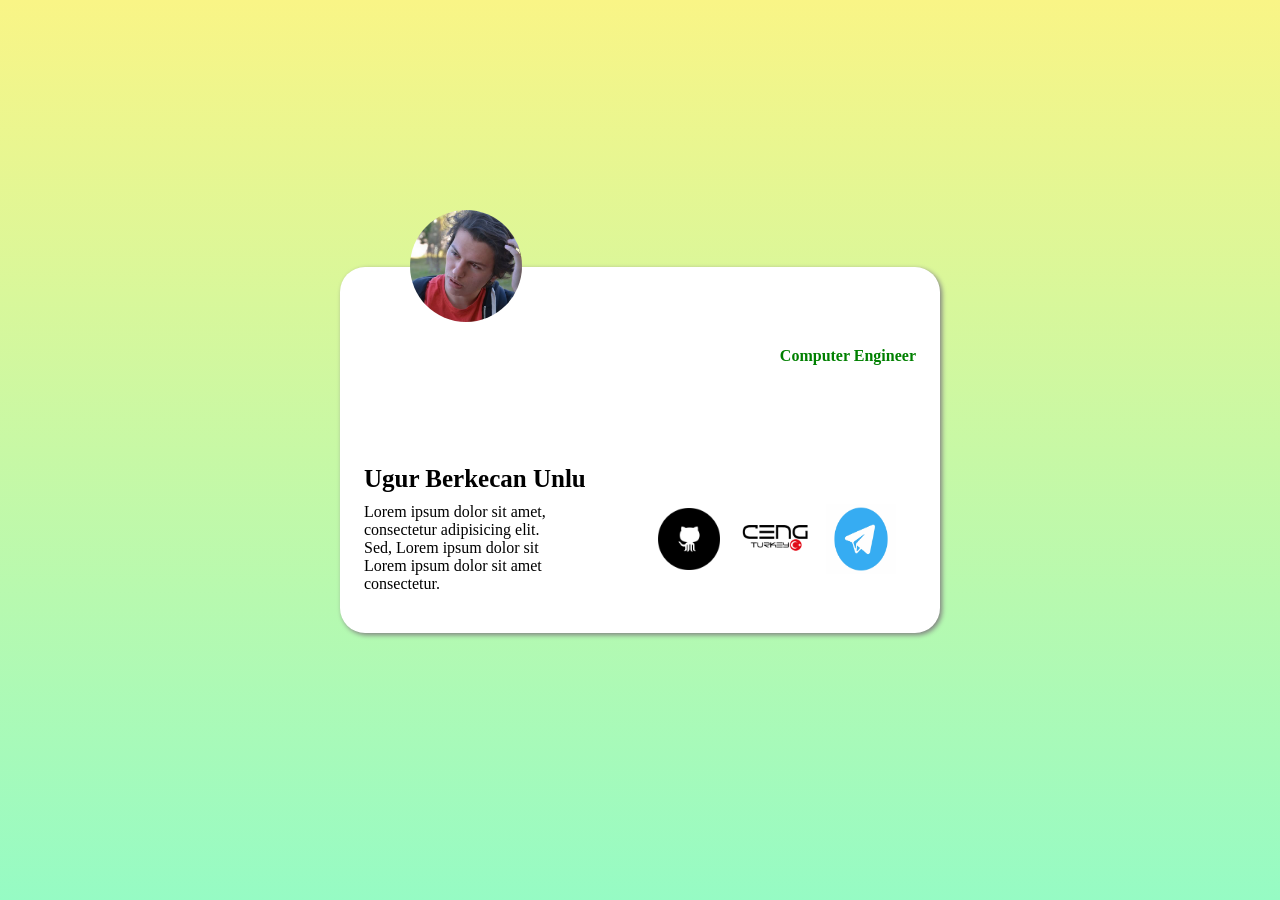
==== index.html @ 1a93d6b3 "new portfolio new portfolio" ====
<!DOCTYPE html>
<html lang="en">
<head>
    <meta charset="UTF-8">
    <meta name="viewport" content="width=device-width, initial-scale=1.0">
    <meta http-equiv="X-UA-Compatible" content="ie=edge">
    <title>Document</title>
    <link rel="stylesheet" href="style.css">
</head>
<body>
    <div class="card">
        <div class="text">
            <div class="title">
                <img src="/images/avatar.jpg" alt="avatar" class="avatar">
                <div class="job">Computer Engineer</div>
                <div class="main-title">Ugur Berkecan Unlu</div>
                
                <div class="about">Lorem ipsum dolor sit amet, consectetur 
                    adipisicing elit. Sed, Lorem ipsum dolor sit  Lorem ipsum dolor sit amet consectetur.
                    <div class="actions">
                            <button><img src="/images/github.png" alt="github" class="github"></button>
                            <button><img src="/images/cengturkey.png" alt="cengturkey" class="cengturkey"></button>
                            <button><img src="/images/telegram.png" alt="telegram" class="telegram"></button>
                            
                          </div></div>
                    
            </div>
           
            
    </div>
    
</div>
    
</body>

</html>
---- style.css ----
body {
    background-image : linear-gradient(to top, #96fbc4 0%,#f9f586 100%);
    height: 100vh;
    margin: 0;
    display: grid;
    align-items: center;
    justify-content: center;


    }
.text {
    padding: 5em 1.5em 2.5em 1.5em;
}
.card {
    background: #fff;
    display: grid;
    box-shadow: 2px 2px 5px gray;
    max-width: 600px;
    border-radius: 25px;
   
}
.avatar {
    vertical-align: middle;
    width: 7em;
    height: 7em;
    border-radius: 50%;
    display: flex;
    position: absolute;
    padding: 10px 10px 10px 10px;
    top: 200px;
    left: 400px;
    
}
.main-title {
    padding-bottom: 10px;
    font-size: 25px;
    font-weight: bold;
    display: inline-block;
    
}
.job {
    margin-bottom: 100px;   
    text-align: right;
    color: green;
    font-weight: bold;
    }
.about {
    display: grid;
    grid-template-columns: 1fr 2fr;
   
}
.actions {
    padding: 0px 10px 10px 100px;
    
}

.avatar:hover
{
    
    cursor: default;
    transform: rotate(-30deg);
    transition: all 0.2s ease-in-out 0s;
    border: 0.1px solid yellow;
}
.actions img {
    width: 70px;
    height: 70px;
    
    
}
.actions .github:hover {
    transform: rotate(360deg);
    transition: all 0.2s ease-in-out 0s;
    
}
.actions .cengturkey:hover{
    transform: rotate(360deg);
    transition: all 0.2s ease-in-out 0s;
}
.actions .telegram:hover{
    transform: rotate(360deg);
    transition: all 0.2s ease-in-out 0s;
}
button {
    border: none;
    background: none;
    
    
    
    }
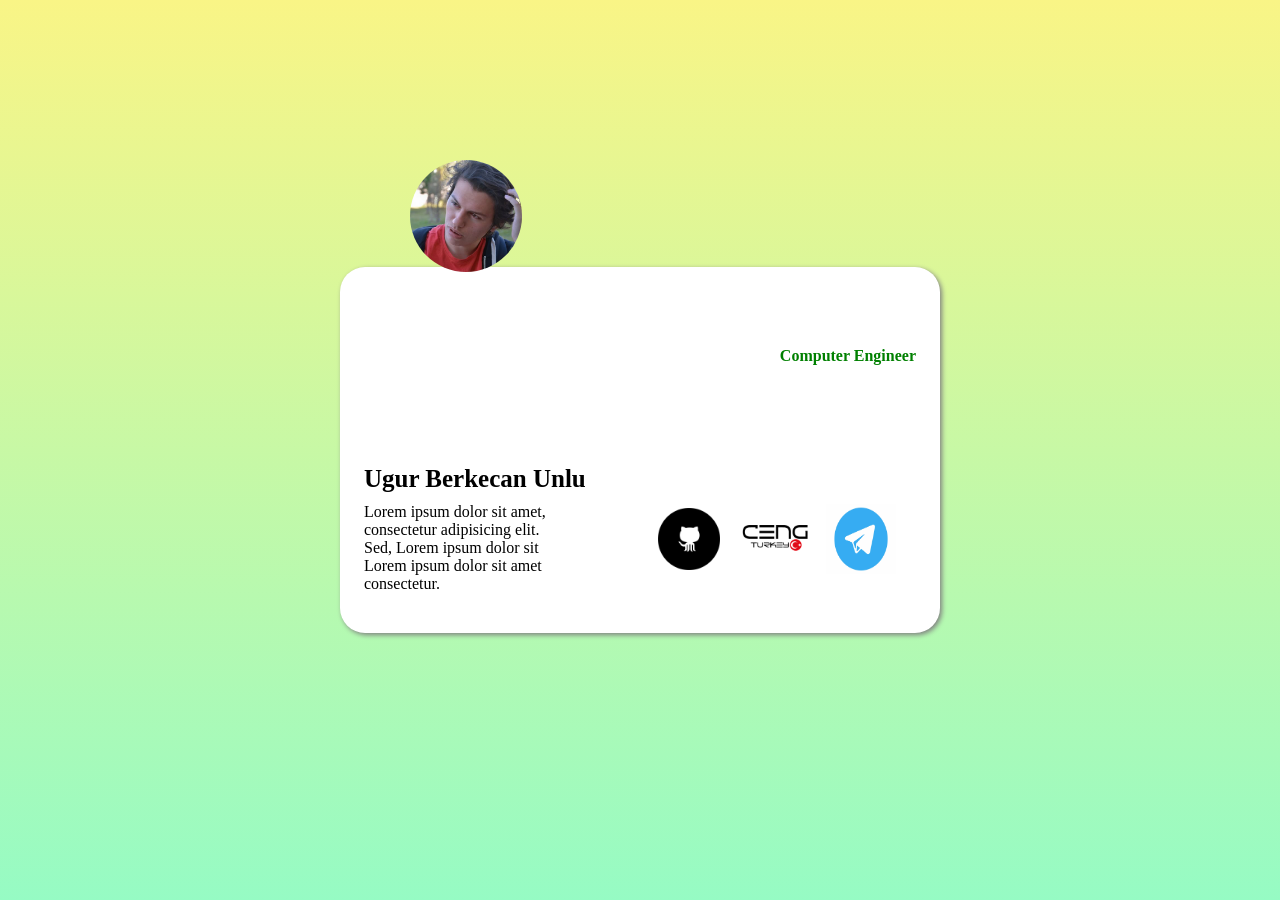
==== commit acfe419b: "added link" ====
--- a/index.html
+++ b/index.html
@@ -11,16 +11,16 @@
     <div class="card">
         <div class="text">
             <div class="title">
-                <img src="/images/avatar.jpg" alt="avatar" class="avatar">
+                <img src="images/avatar.jpg" alt="avatar" class="avatar">
                 <div class="job">Computer Engineer</div>
                 <div class="main-title">Ugur Berkecan Unlu</div>
                 
                 <div class="about">Lorem ipsum dolor sit amet, consectetur 
                     adipisicing elit. Sed, Lorem ipsum dolor sit  Lorem ipsum dolor sit amet consectetur.
                     <div class="actions">
-                            <button><img src="/images/github.png" alt="github" class="github"></button>
-                            <button><img src="/images/cengturkey.png" alt="cengturkey" class="cengturkey"></button>
-                            <button><img src="/images/telegram.png" alt="telegram" class="telegram"></button>
+                            <button onclick="location.href='https://github.com/ugurberkecan'"><img src="images/github.png" alt="github" class="github"></button>
+                            <button onclick="location.href='https://cengturkey.com'" ><img src="images/cengturkey.png" alt="cengturkey" class="cengturkey"></button>
+                            <button onclick="location.href='https://t.me/onkarakter'"><img src="images/telegram.png" alt="telegram" class="telegram"></button>
                             
                           </div></div>
                     
--- a/style.css
+++ b/style.css
@@ -27,7 +27,7 @@
     display: flex;
     position: absolute;
     padding: 10px 10px 10px 10px;
-    top: 200px;
+    top: 150px;
     left: 400px;
     
 }
@@ -84,8 +84,6 @@
 button {
     border: none;
     background: none;
-    
-    
-    
-    }
+    outline: none;
+}
 
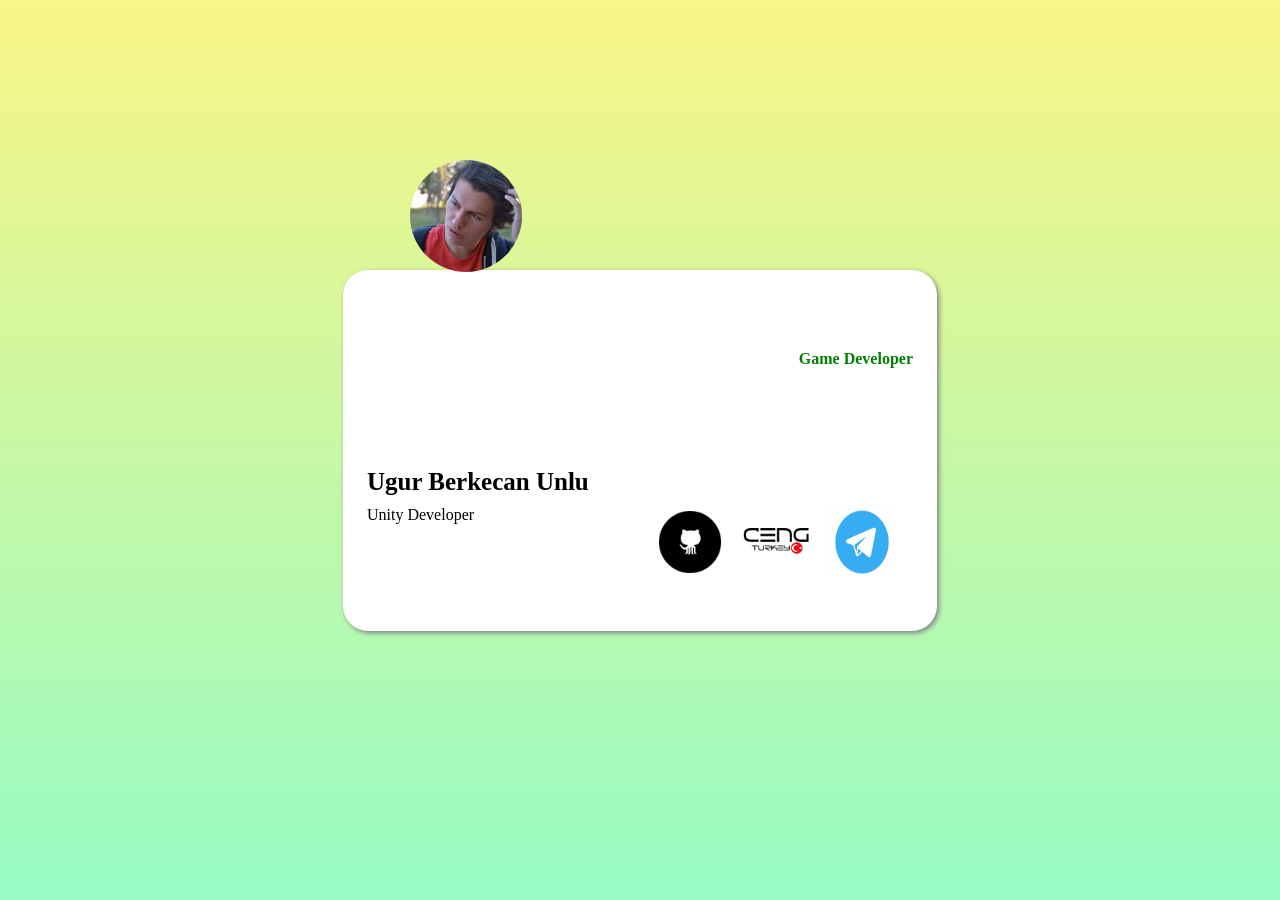
==== commit eab5c538: "Update index.html" ====
--- a/index.html
+++ b/index.html
@@ -12,11 +12,10 @@
         <div class="text">
             <div class="title">
                 <img src="images/avatar.jpg" alt="avatar" class="avatar">
-                <div class="job">Computer Engineer</div>
+                <div class="job">Game Developer</div>
                 <div class="main-title">Ugur Berkecan Unlu</div>
                 
-                <div class="about">Lorem ipsum dolor sit amet, consectetur 
-                    adipisicing elit. Sed, Lorem ipsum dolor sit  Lorem ipsum dolor sit amet consectetur.
+                <div class="about">Unity Developer
                     <div class="actions">
                             <button onclick="location.href='https://github.com/ugurberkecan'"><img src="images/github.png" alt="github" class="github"></button>
                             <button onclick="location.href='https://cengturkey.com'" ><img src="images/cengturkey.png" alt="cengturkey" class="cengturkey"></button>
@@ -33,4 +32,4 @@
     
 </body>
 
-</html>+</html>
